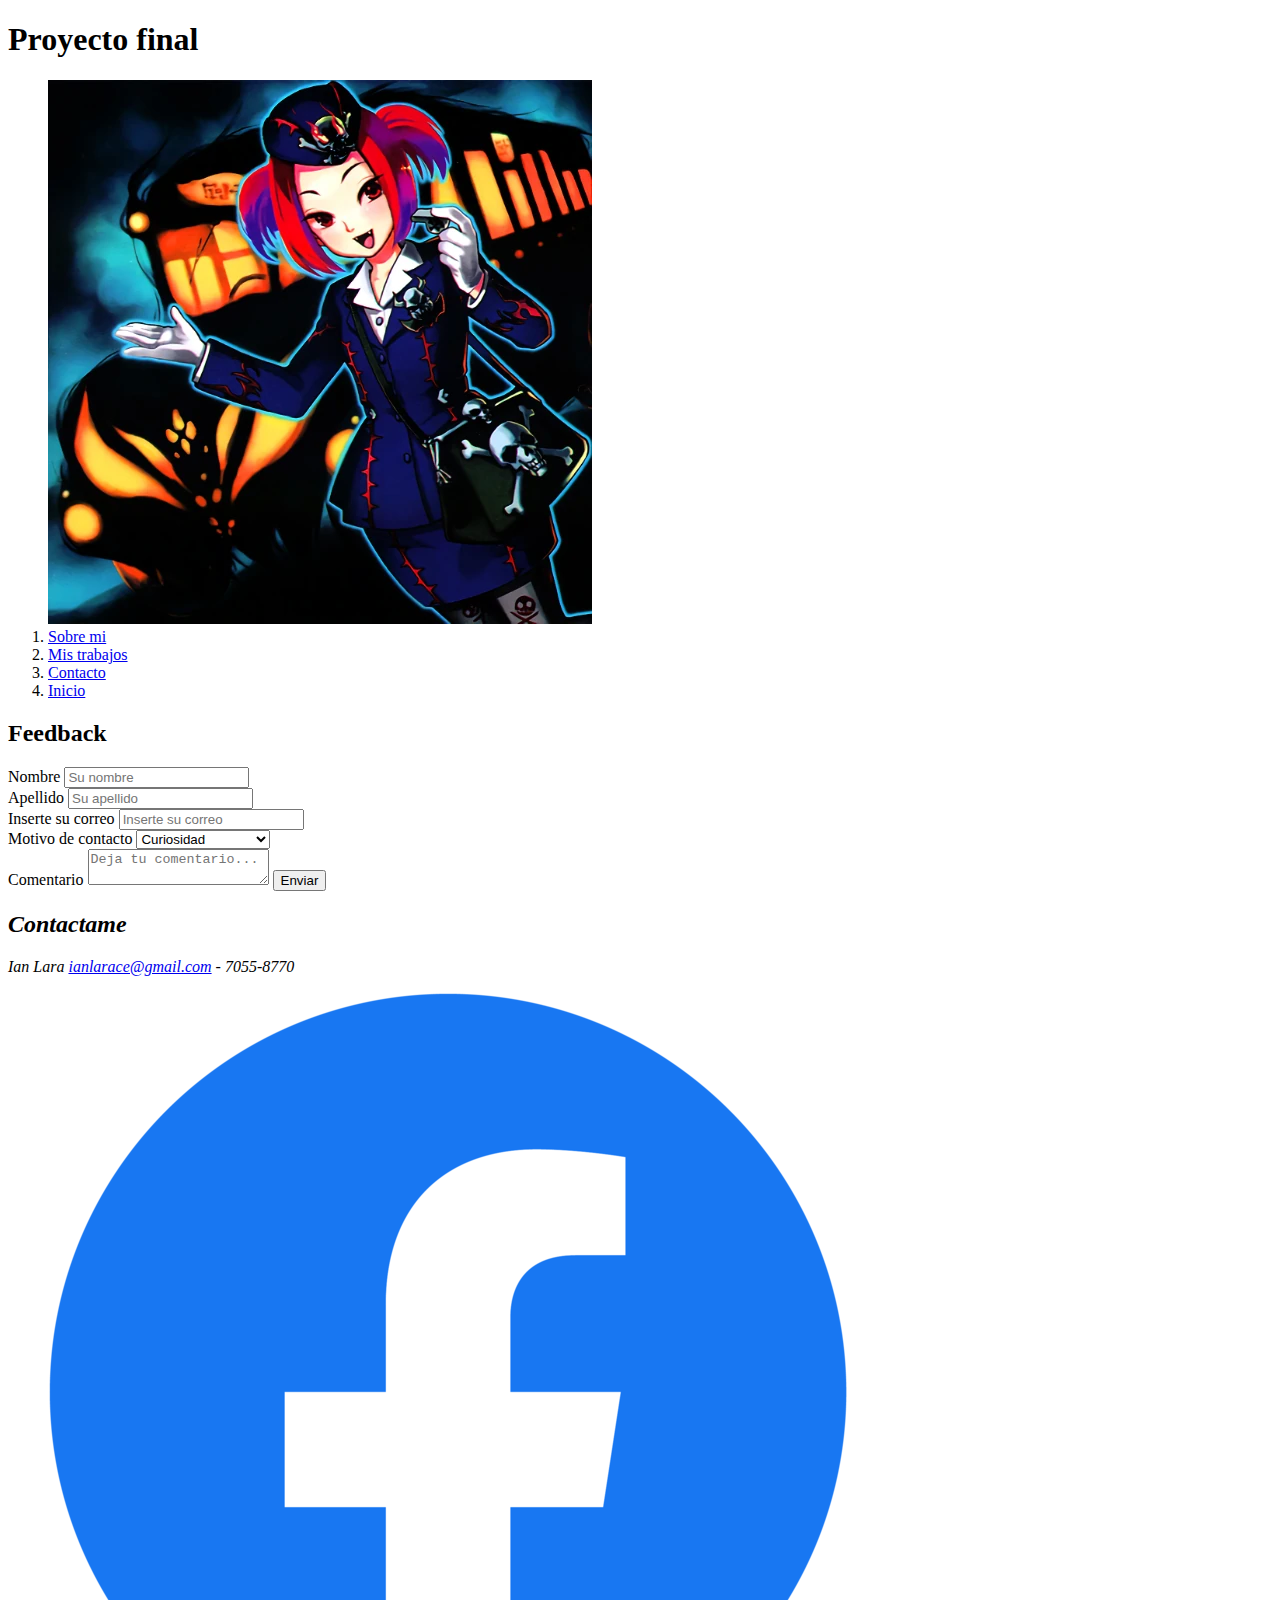
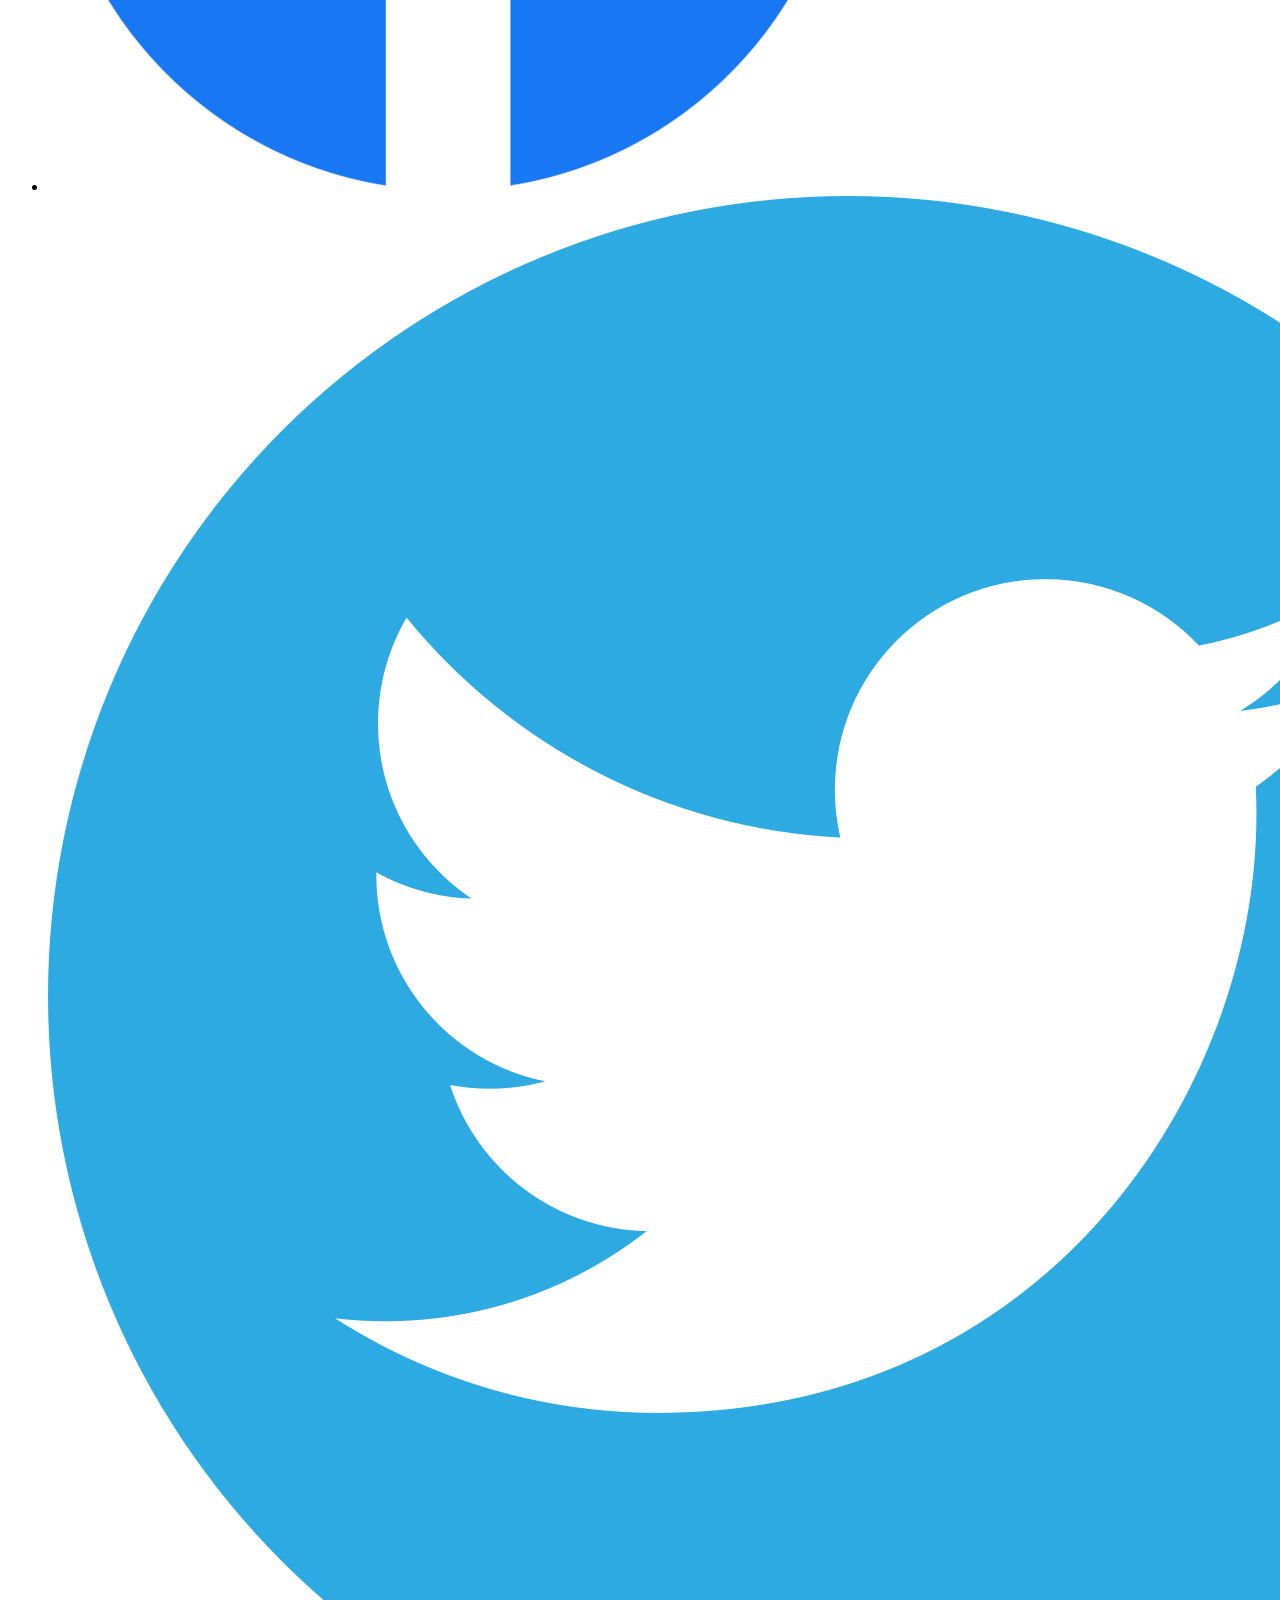
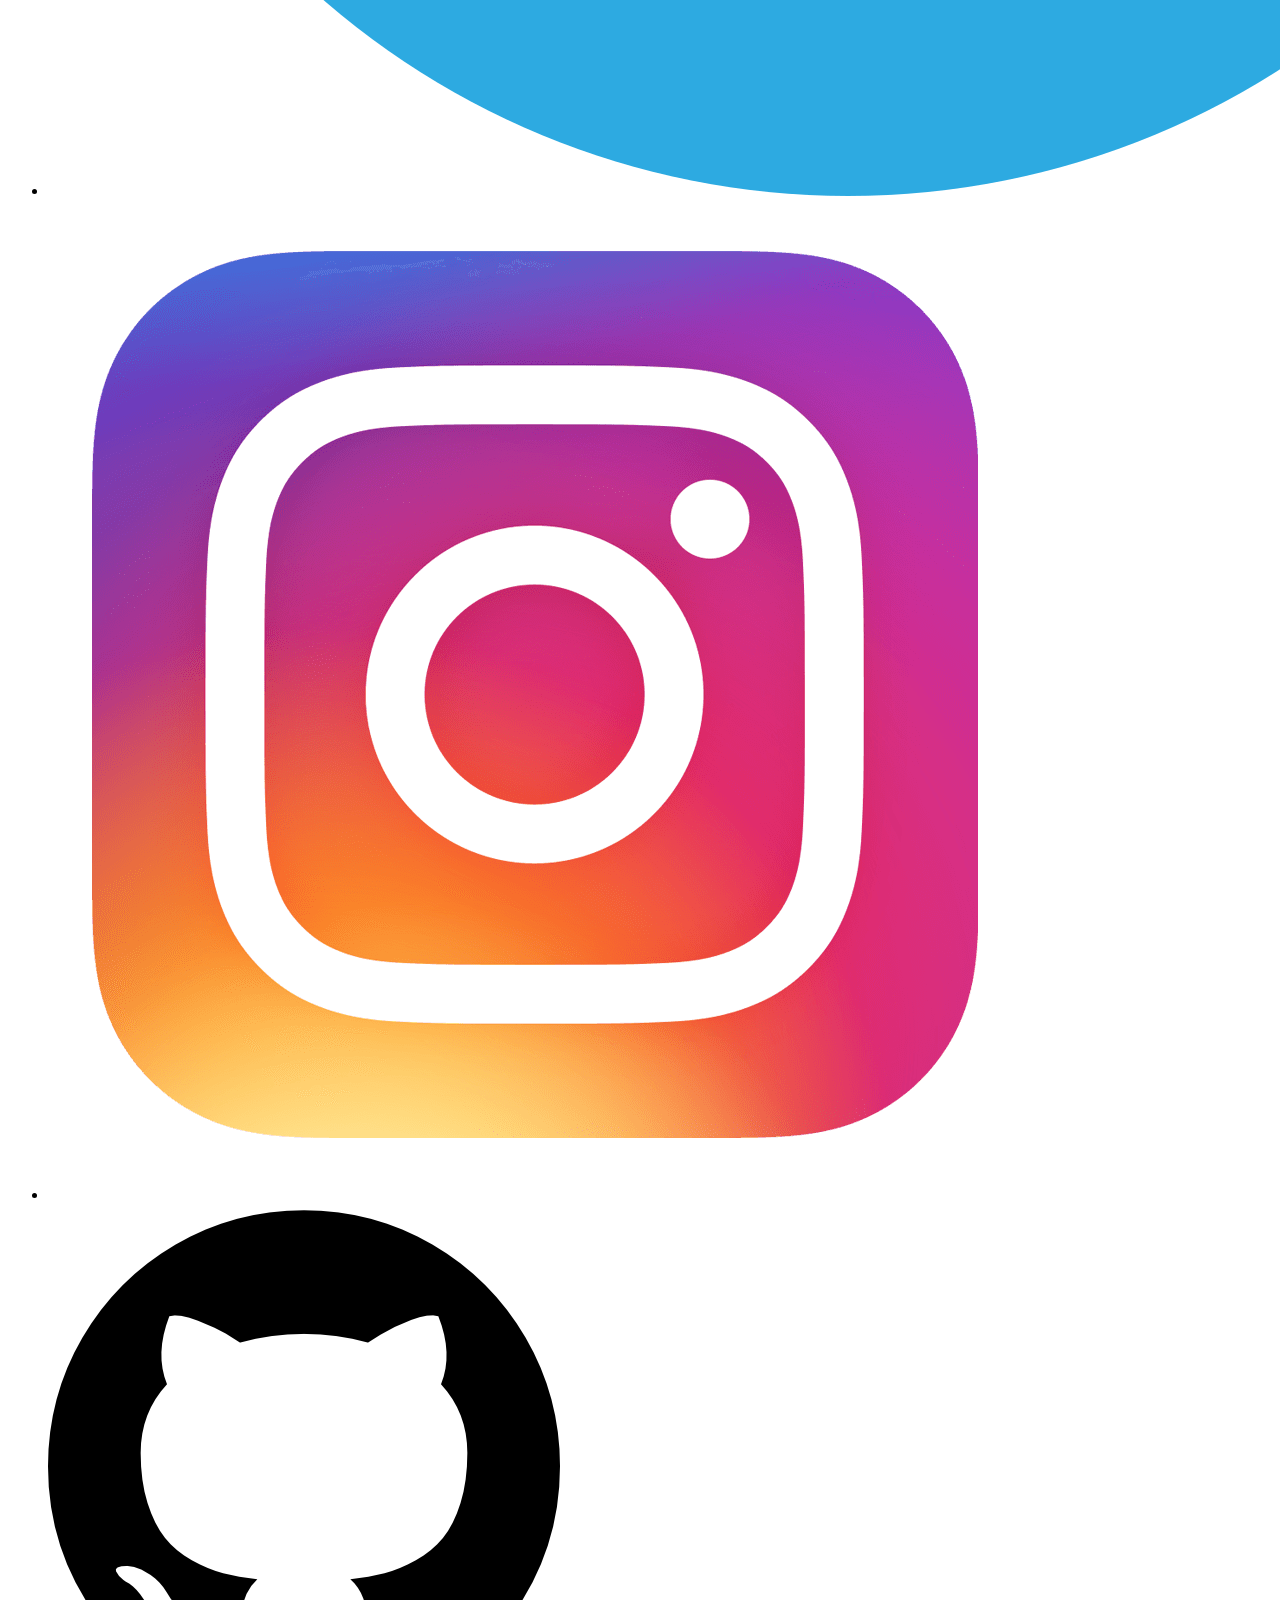
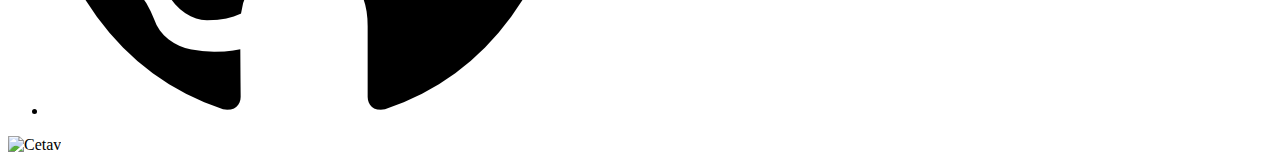
==== Contacto.html @ fcd5b287 "index" ====
<!DOCTYPE html>
<html lang="es">
<head>
    <meta charset="UTF-8">
    <meta http-equiv="X-UA-Compatible" content="IE=edge">
    <meta name="viewport" content="width=device-width, initial-scale=1.0">
    <title>Proyecto final contacto</title>
    <link rel="preconnect" href="https://fonts.googleapis.com" />
    <link rel="preconnect" href="https://fonts.gstatic.com" crossorigin />
    <link
      href="https://fonts.googleapis.com/css2?family=Inter:wght@100;200;300;400;500;600;700;800;900&family=Open+Sans:wght@300&display=swap"
      rel="stylesheet"
    />
    <link rel="stylesheet" href="style.css" />
</head>
<body>
<h1 class="sr">Proyecto final</h1>
  <header class="header">
    <nav>
    <ol class="lista1">
      <img src="Imagenes/Inicio/Logo.webp" alt="Logo" class="logo">
      <li><a href="cv.html">Sobre mi</a></li>
      <li><a href="Portafolio.html">Mis trabajos</a></li>
      <li><a href="Contacto.html">Contacto</a></li>
      <li><a href="Index.html">Inicio</a></li>
    </ol>
    </nav>
  </header>
  <main class="main1">
  <h2>Feedback</h2>
  <div>
    <form action="/action_page.php" class="form">
    <div>
      <label for="Nombre">Nombre</label>
      <input type="text" id="Nombre" name="Nombre" placeholder="Su nombre">
    </div>
    <div>
      <label for="Apellido">Apellido</label>
      <input type="text" id="Apellido" name="Apellido" placeholder="Su apellido">
    </div>
    <div>
      <label for="Correo">Inserte su correo</label>
      <input type="email" id="Correo" name="correo" placeholder="Inserte su correo">
    </div>
    <div>
      <label for="Motivodecontacto">Motivo de contacto</label>
      <select id="Motivodecontacto" name="Contacto">
        <option value="Curiosidad">Curiosidad</option>
        <option value="Solicitud">Solicitud</option>
        <option value="Ofrecimiento laboral">Ofrecimieto laboral</option>
      </select>
    </div>
    <div>
      <label for="subject">Comentario</label>
      <textarea id="subject" name="subject" placeholder="Deja tu comentario..."></textarea>
      <input type="submit" value="Enviar">
    </div>
    </form>
  </div>
  </main>
  <footer class="footer">
    <address>
      <h2>Contactame</h2>
      <p>Ian Lara <a href="mailto:ianlarace@gmail.com">ianlarace@gmail.com</a> - 7055-8770</p>
    </address>
    <div class="lista2">
    <ul>
      <li><a href="https://es-la.facebook.com/"><img src="Imagenes/Inicio/Facebook.png.webp" alt="Facebook"></a></li>
      <li><a href="https://twitter.com/?lang=es"><img src="Imagenes/Inicio/Twitter.png" alt="Twitter"></a></li>
      <li><a href="https://www.instagram.com/"><img src="Imagenes/Inicio/Instagram.png" alt="Instagram"></a></li>
      <li><a href="https://github.com/"><img src="Imagenes/Inicio/Github.png" alt="Github"></a></li>
    </ul>
      </div>
      <img src="imagenes/Inicio/Cetav.jpeg" alt="Cetav">
    </footer>
  </body>
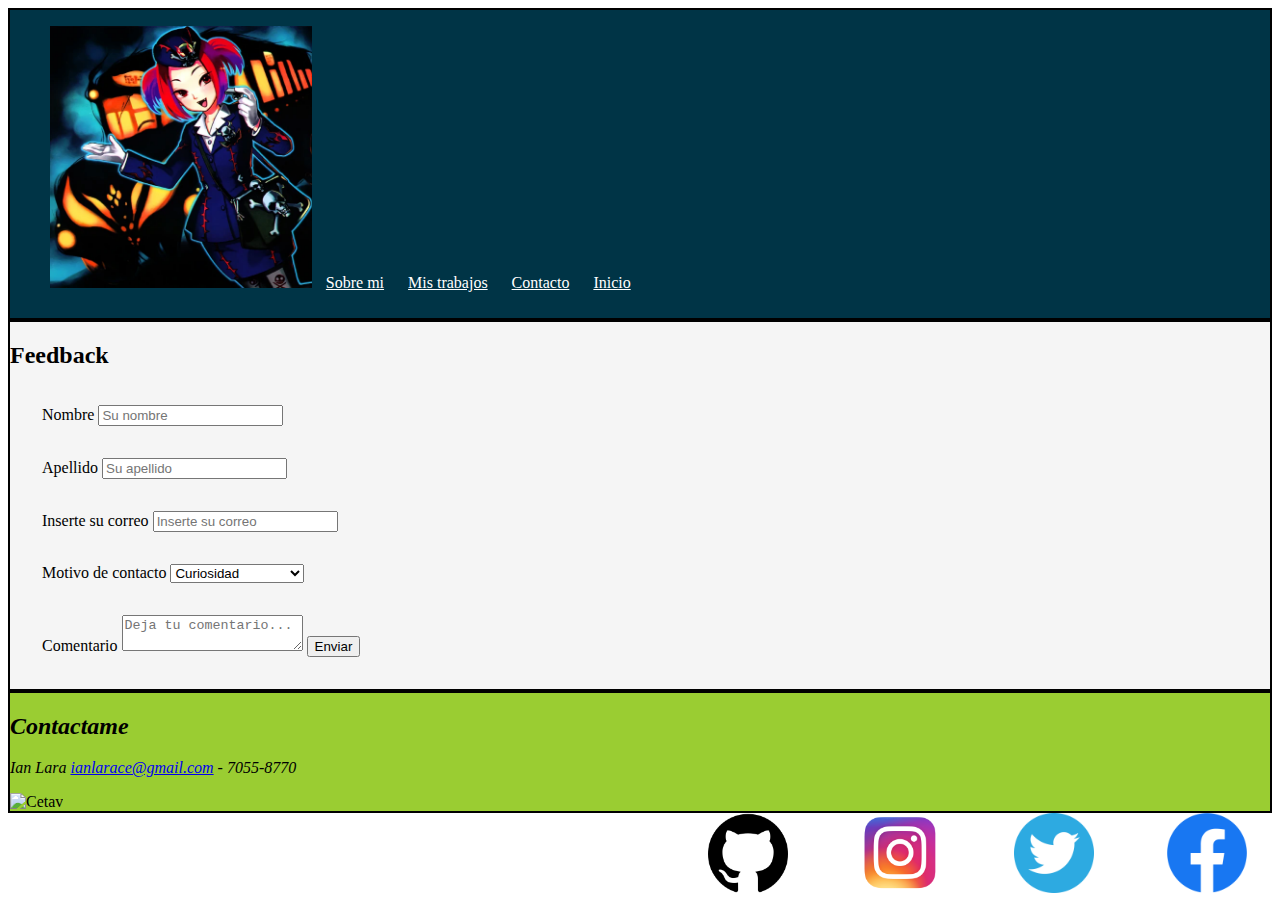
==== commit 01c73968: "Update Contacto.html" ====
--- a/Contacto.html
+++ b/Contacto.html
@@ -22,7 +22,7 @@
       <li><a href="cv.html">Sobre mi</a></li>
       <li><a href="Portafolio.html">Mis trabajos</a></li>
       <li><a href="Contacto.html">Contacto</a></li>
-      <li><a href="Index.html">Inicio</a></li>
+      <li><a href="index.html">Inicio</a></li>
     </ol>
     </nav>
   </header>
@@ -73,4 +73,4 @@
       </div>
       <img src="imagenes/Inicio/Cetav.jpeg" alt="Cetav">
     </footer>
-  </body>+  </body>
--- a/style.css
+++ b/style.css
@@ -0,0 +1,122 @@
+/*Index*/ 
+
+.sr{
+  clip: rect(0 0 0 0);
+  clip-path: inset(50%);
+  height: 1px;
+  overflow: hidden;
+  position: absolute;
+  white-space: nowrap;
+  width: 1px;
+}
+
+.header{
+  display: flex;
+  border: .125rem solid black;
+  margin:0rem;
+  background-color: #003446;
+  color:white;
+}
+
+.logo{
+  max-width: 30%;
+}
+
+.lista1 li{
+  display: inline-flex;
+  list-style-type: none;
+  margin: .625rem;
+  color: white;
+}
+
+.lista1 a{
+  color:white
+}
+
+.body {
+  font-family: Arial, Helvetica, sans-serif;
+}
+.main1 {
+  border: .125rem solid black;
+  margin: 0rem; 
+  background-color: whitesmoke;
+  color: black;
+}
+
+.img{
+  display: inline;
+}
+
+.portafolio a{
+  color:black;
+}
+
+.footer{
+  border: .125rem solid black;
+  margin: 0rem; 
+  background-color: yellowgreen;
+  color: black;
+}
+
+.lista2 li{
+  margin: .625rem;
+  display:inline;
+  padding-left:.1875rem;
+  padding-right:.1875rem;
+  margin-inline-start: 0rem;
+  padding-inline-start: 2.5rem;
+  float: right;
+}
+
+.lista2 img{
+  width: 5rem;
+  margin: .625rem; 
+}
+
+dl{
+  display: flex;
+  margin: .625rem;
+  padding-left:.1875rem;
+  padding-right:.1875rem;
+  margin-inline-start: 0rem;
+  padding-inline-start: 2.5rem;
+}
+
+.proyectos{
+  width:50rem;
+  padding: 2rem;
+}
+
+/* cv */
+
+.main2 {
+  font-family: cursive, arial, sans-serif;
+  border: .125rem solid black;
+  margin: 0rem; 
+  background-color: whitesmoke;
+  color: black;
+}
+
+/* portafolio */
+
+.section{
+  display: flex;
+  flex-wrap: wrap;
+}
+
+.section div{
+  margin: 1rem;
+}
+
+/* contacto */
+
+.form{
+  display: flex;
+  flex-direction: column;
+  align-items: flex-start;
+  margin: 1rem;
+}
+
+.form div{
+  margin: 1rem;
+}
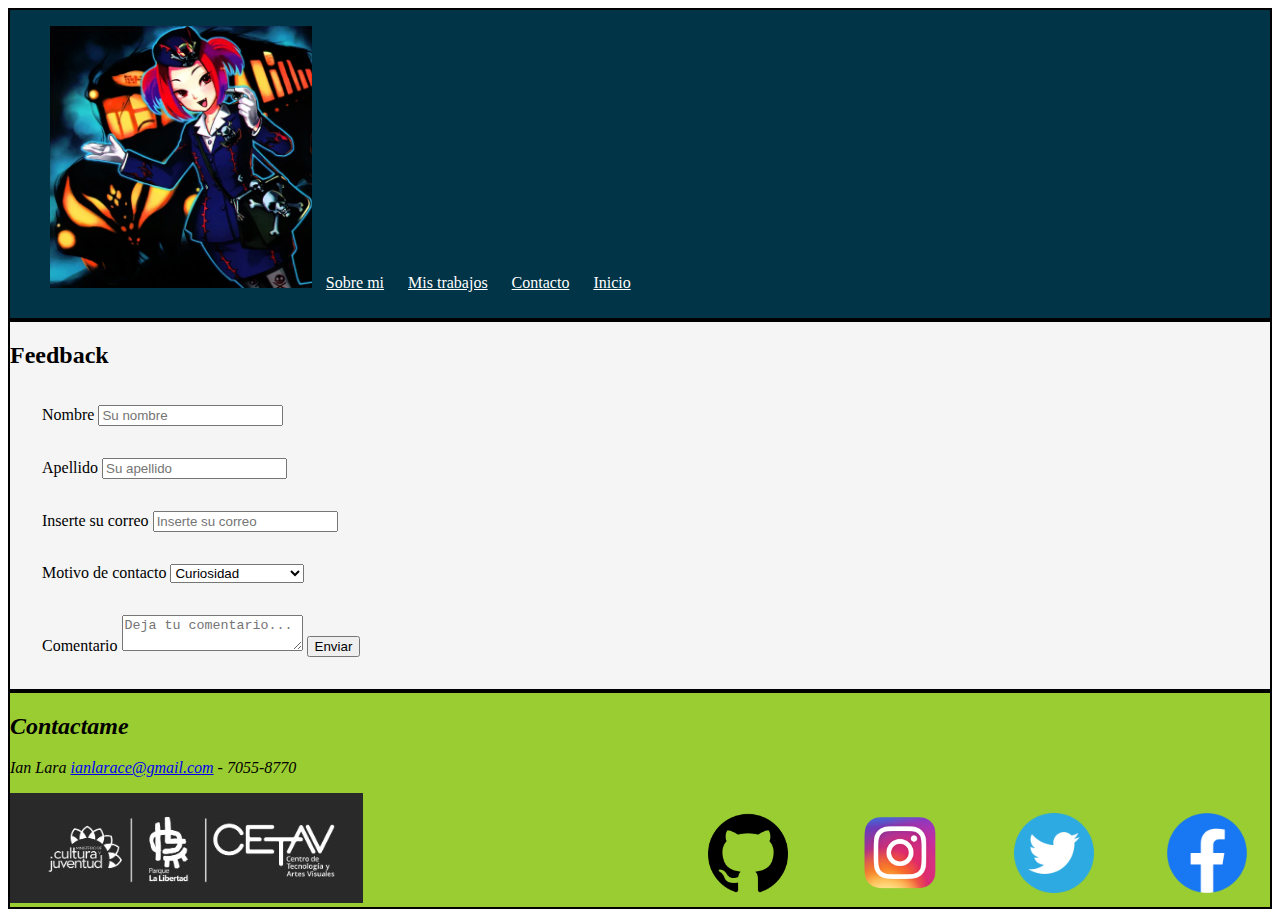
==== commit d69561a3: "Update Contacto.html" ====
--- a/Contacto.html
+++ b/Contacto.html
@@ -71,6 +71,6 @@
       <li><a href="https://github.com/"><img src="Imagenes/Inicio/Github.png" alt="Github"></a></li>
     </ul>
       </div>
-      <img src="imagenes/Inicio/Cetav.jpeg" alt="Cetav">
+      <img src="Imagenes/Inicio/Cetav.jpeg" alt="Cetav">
     </footer>
   </body>
